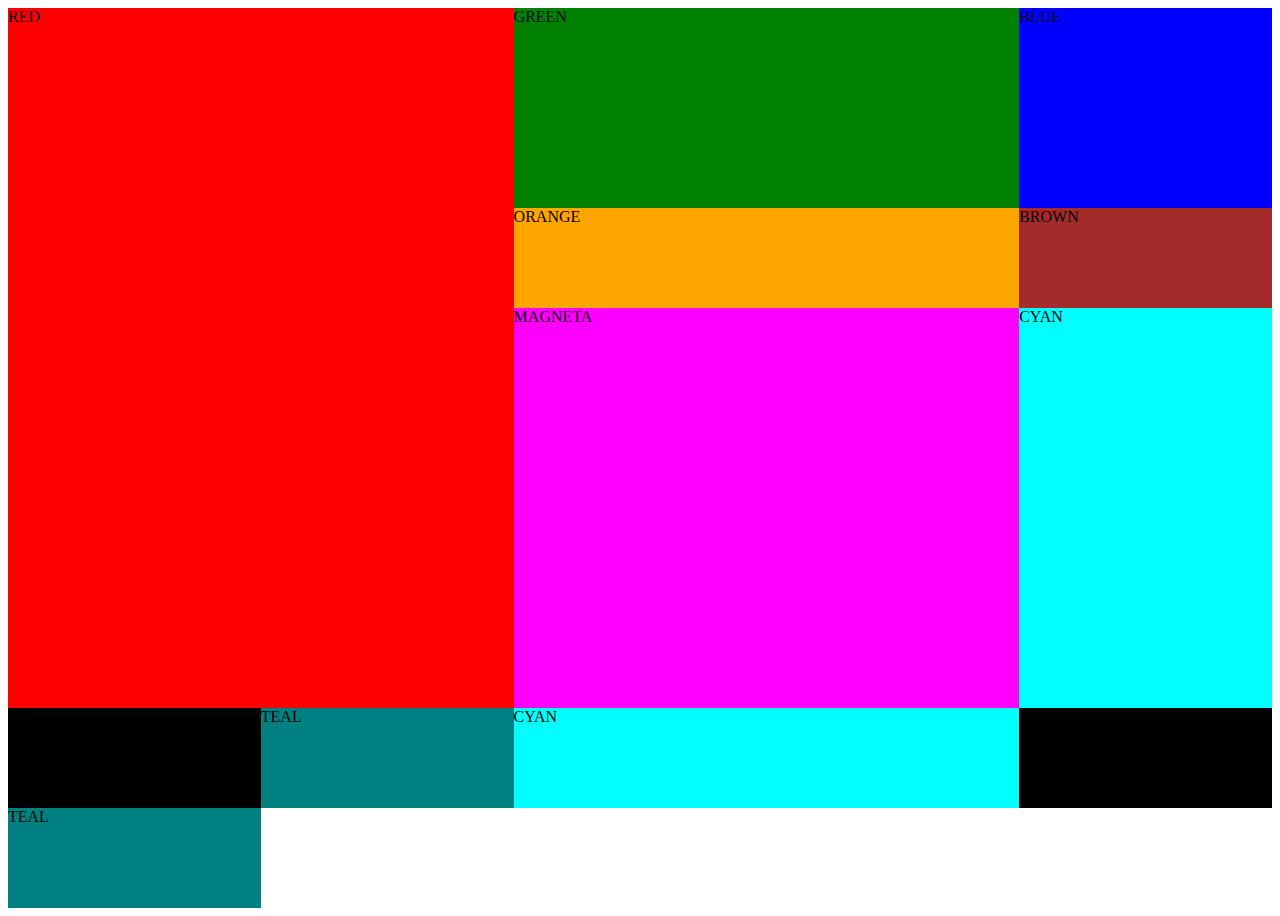
==== DAY 13/DAY_13.html @ 12262952 "git and DAY 12, DAY13" ====
<!DOCTYPE html>
<html lang="en">
  <head>
    <meta charset="UTF-8" />

    <meta name="viewport" content="width=device-width, initial-scale=1.0" />
    <title>Flexbox</title>
    <link rel="stylesheet" href="grid.css" />
  </head>
  <body>
    <div class="container">
      <div class="BOX RED">RED</div>
      <div class="BOX GREEN">GREEN</div>
      <div class="BOX BLUE">BLUE</div>
      <div class="BOX ORANGE">ORANGE</div>
      <div class="BOX BROWN">BROWN</div>
      <div class="BOX MAGNETA">MAGNETA</div>
      <div class="BOX CYAN">CYAN</div>
      <div class="BOX BLACK">BLACK</div>
      <div class="BOX TEAL">TEAL</div>
      <div class="BOX CYAN">CYAN</div>
      <div class="BOX BLACK">BLACK</div>
      <div class="BOX TEAL">TEAL</div>
      
    </div>
  </body>
</html>
---- DAY 13/grid.css ----
div {
  min-width: 100px;
  min-height: 100px;
}

.container {
  display: grid;
  grid-template-columns: 1fr 1fr 2fr 1fr;
  grid-template-rows: 2fr 1fr 4fr 1fr;
}
.RED {
  background-color: red;
  grid-column-start: 1;
  grid-column-end: 3;
  grid-row-start: 1;
  grid-row-end: 4;
}

.GREEN {
  background-color: green;
}

.BLUE {
  background-color: blue;
}

.ORANGE {
  background-color: orange;
}

.BROWN {
  background-color: brown;
}

.MAGNETA {
  background-color: magenta;
}

.CYAN {
  background-color: cyan;
}
.BLACK {
  background-color: black;
}

.TEAL {
  background-color: teal;
}
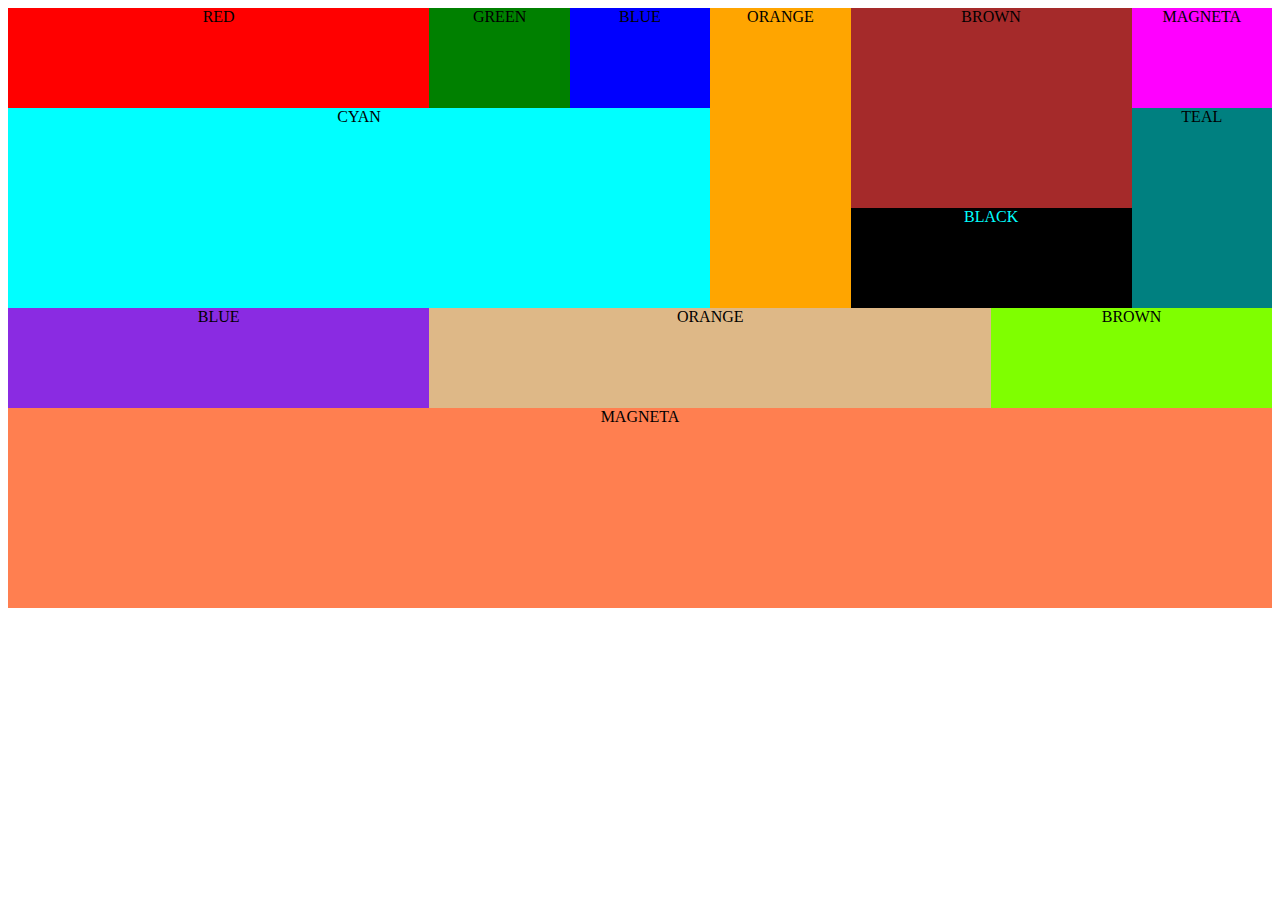
==== commit 019cc920: "git DAY 13, DAY 14" ====
--- a/DAY 13/DAY_13.html
+++ b/DAY 13/DAY_13.html
@@ -18,10 +18,10 @@
       <div class="BOX CYAN">CYAN</div>
       <div class="BOX BLACK">BLACK</div>
       <div class="BOX TEAL">TEAL</div>
-      <div class="BOX CYAN">CYAN</div>
-      <div class="BOX BLACK">BLACK</div>
-      <div class="BOX TEAL">TEAL</div>
-      
+      <div class="BOX B">BLUE</div>
+      <div class="BOX O">ORANGE</div>
+      <div class="BOX G">BROWN</div>
+      <div class="BOX M">MAGNETA</div>
     </div>
   </body>
-</html>+</html>
--- a/DAY 13/grid.css
+++ b/DAY 13/grid.css
@@ -5,15 +5,15 @@
 
 .container {
   display: grid;
-  grid-template-columns: 1fr 1fr 2fr 1fr;
-  grid-template-rows: 2fr 1fr 4fr 1fr;
+  grid-template-columns: 1fr 1fr 1fr 1fr 1fr 1fr 1fr 1fr 1fr;
+  grid-template-rows: 1fr 1fr 1fr 1fr 1fr 1fr;
 }
 .RED {
   background-color: red;
   grid-column-start: 1;
-  grid-column-end: 3;
-  grid-row-start: 1;
-  grid-row-end: 4;
+  grid-column-end: 4;
+  /* grid-row-start: 1; */
+  /* grid-row-end: ; */
 }
 
 .GREEN {
@@ -26,10 +26,18 @@
 
 .ORANGE {
   background-color: orange;
+  grid-column-start: 6;
+  grid-column-end: 7;
+  grid-row-start: 1;
+  grid-row-end: 4;
 }
 
 .BROWN {
   background-color: brown;
+  grid-column-start: 7;
+  grid-column-end: 9;
+  grid-row-start: 1;
+  grid-row-end: 3;
 }
 
 .MAGNETA {
@@ -38,11 +46,54 @@
 
 .CYAN {
   background-color: cyan;
+  grid-column-start: 1;
+  grid-column-end: 6;
+  grid-row-start: 2;
+  grid-row-end: 4;
 }
 .BLACK {
   background-color: black;
+  grid-column-start: 7;
+  grid-column-end: 9;
+  grid-row-start: 3;
+  grid-row-end: 4;
+  color: aqua;
 }
 
 .TEAL {
   background-color: teal;
+  grid-column-start: 9;
+  grid-column-end: 10;
+  grid-row-start: 2;
+  grid-row-end: 4;
 }
+
+.B {
+  background-color: blueviolet;
+  grid-column-start: 1;
+  grid-column-end: 4;
+}
+
+.O {
+  background-color: burlywood;
+  grid-column-start: 4;
+  grid-column-end: 8;
+}
+
+.G {
+  background-color: chartreuse;
+  grid-column-start: 8;
+  grid-column-end: 10;
+}
+
+.M {
+  background-color: coral;
+  grid-column-start: 1;
+  grid-column-end: 10;
+  grid-row-start: 5;
+  grid-row-end: 7;
+}
+
+.BOX {
+  text-align: center;
+}
